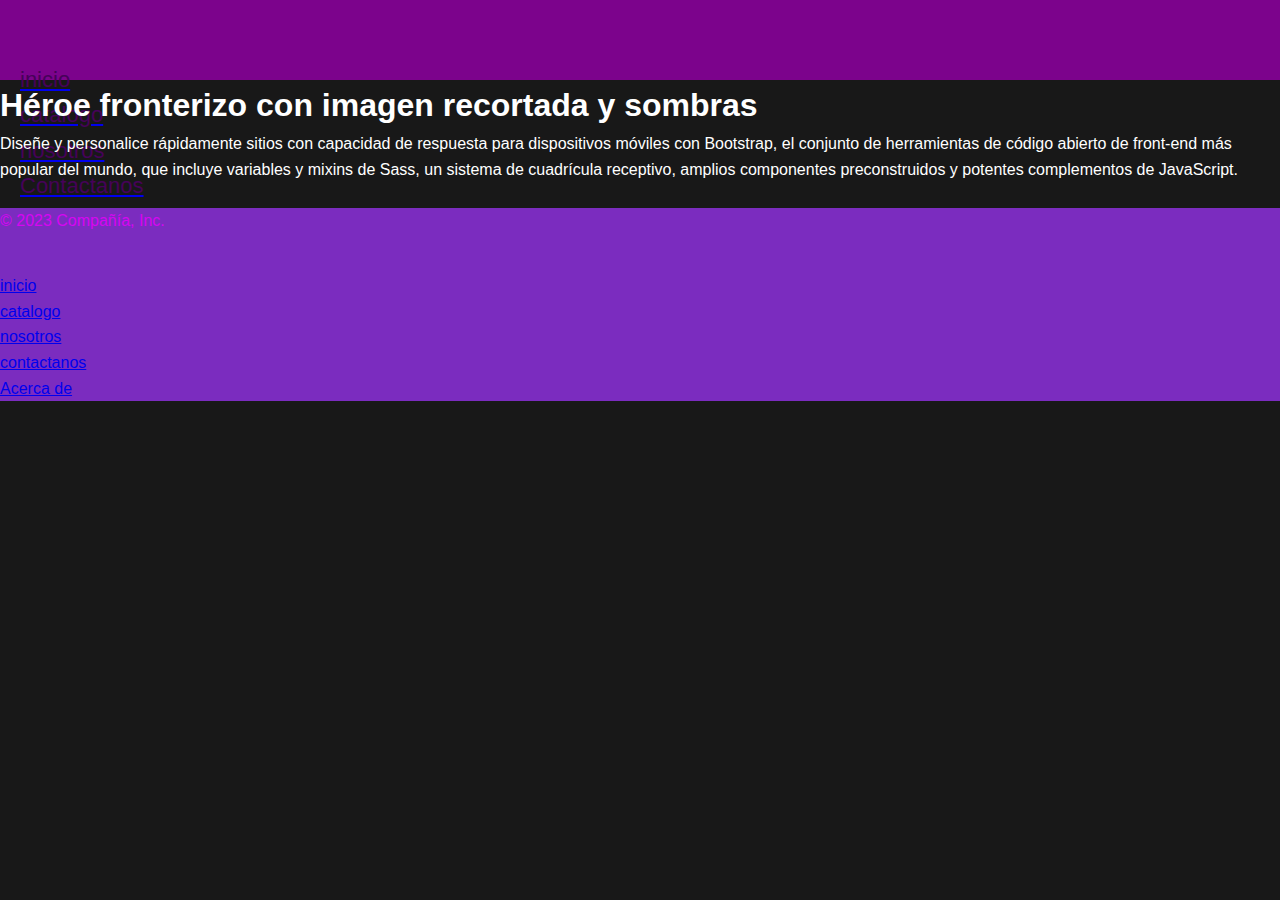
==== pages/catalogo.html @ ea8c313d "ya voy a poner tdo de boostrap" ====
<!DOCTYPE html>
<html lang="es">

<head>
    <meta charset="UTF-8">
    <meta http-equiv="X-UA-Compatible" content="IE=edge">
    <meta name="viewport" content="width=device-width, initial-scale=1.0">
    <title>Document</title>
    <link rel="stylesheet" href="https://cdnjs.cloudflare.com/ajax/libs/font-awesome/6.4.0/css/all.min.css"
        integrity="sha512-iecdLmaskl7CVkqkXNQ/ZH/XLlvWZOJyj7Yy7tcenmpD1ypASozpmT/E0iPtmFIB46ZmdtAc9eNBvH0H/ZpiBw=="
        crossorigin="anonymous" referrerpolicy="no-referrer">
        <link href="https://cdn.jsdelivr.net/npm/bootstrap@5.3.0/dist/css/bootstrap.min.css" rel="stylesheet" integrity="sha384-9ndCyUaIbzAi2FUVXJi0CjmCapSmO7SnpJef0486qhLnuZ2cdeRhO02iuK6FUUVM" crossorigin="anonymous">
        <script src="https://cdn.jsdelivr.net/npm/bootstrap@5.3.0/dist/js/bootstrap.bundle.min.js" integrity="sha384-geWF76RCwLtnZ8qwWowPQNguL3RmwHVBC9FhGdlKrxdiJJigb/j/68SIy3Te4Bkz" crossorigin="anonymous"></script>

    <link rel="stylesheet" href="https://cdnjs.cloudflare.com/ajax/libs/font-awesome/6.4.0/css/all.min.css"
        integrity="sha512-iecdLmaskl7CVkqkXNQ/ZH/XLlvWZOJyj7Yy7tcenmpD1ypASozpmT/E0iPtmFIB46ZmdtAc9eNBvH0H/ZpiBw=="
        crossorigin="anonymous" referrerpolicy="no-referrer">
    <link rel="stylesheet" href="../estilos.css">
</head>

<body>
    <div>
        <header class="d-flex flex-wrap justify-content-center py-3 mb-4 border-bottom header">
            <a href="/"
                class="d-flex align-items-center mb-3 mb-md-0 me-md-auto link-body-emphasis text-decoration-none">
                <svg class="bi me-2" width="40" height="32">
                    <use xlink:href="#bootstrap"></use>
                </svg>
                
            </a>

            <ul class="nav nav-pills">
                <li class="nav-item"><a href="../index.html" class="nav-link " aria-current="page">
                        <font style="vertical-align: inherit;">
                            <font style="vertical-align: inherit;" class="textoo" >inicio</font>
                        </font>
                    </a></li>
                <li class="nav-item"><a href="../pages/nosotros.html" class="nav-link">
                        <font style="vertical-align: inherit;">
                            <font style="vertical-align: inherit;" class="textoo" >catalogo</font>
                        </font>
                    </a></li>
                <li class="nav-item"><a href="catalogo.html" class="nav-link active">
                        <font style="vertical-align: inherit;">
                            <font style="vertical-align: inherit;" class="textoo" >nosotros</font>
                        </font>
                    </a></li>
                <li class="nav-item"><a href="contactanos.html" class="nav-link">
                        <font style="vertical-align: inherit;">
                            <font style="vertical-align: inherit;" class="textoo" >Contactanos</font>
                        </font>
                    </a></li>

            </ul>
        </header>
    </div>


    </div>
    <div class=" my-5">
        <div class="row p-4 pb-0 pe-lg-0 pt-lg-5 align-items-center rounded-3 border shadow-lg">
            <div class="col-lg-7 p-3 p-lg-5 pt-lg-3">
                <h1 class="display-4 fw-bold lh-1 text-body-emphasis">
                    <font style="vertical-align: inherit;">
                        <font style="vertical-align: inherit;">Héroe fronterizo con imagen recortada y sombras</font>
                    </font>
                </h1>
                <p class="lead">
                    <font style="vertical-align: inherit;">
                        <font style="vertical-align: inherit;">Diseñe y personalice rápidamente sitios con capacidad de
                            respuesta para dispositivos móviles con Bootstrap, el conjunto de herramientas de código
                            abierto de front-end más popular del mundo, que incluye variables y mixins de Sass, un
                            sistema de cuadrícula receptivo, amplios componentes preconstruidos y potentes complementos
                            de JavaScript.</font>
                    </font>
                </p>

            </div>
            <div class="col-lg-4 offset-lg-1 p-0 overflow-hidden shadow-lg">
                <img class="rounded-lg-3" src="../img/boquita.jpeg" alt="" width="720">
            </div>
        </div>
    </div>





























































































































            <!-- footer-->
        
            <footer class="d-flex flex-wrap justify-content-between align-items-center py-3 my-4 border-top footer">
                <p class="col-md-4 mb-0 text-body-secondary">
                    <font style="vertical-align: inherit;">
                        <font style="vertical-align: inherit;">© 2023 Compañía, Inc.</font>
                    </font>
                </p>

                <a href="/"
                    class="col-md-4 d-flex align-items-center justify-content-center mb-3 mb-md-0 me-md-auto link-body-emphasis text-decoration-none">
                    <svg class="bi me-2" width="40" height="32">
                        <use xlink:href="#bootstrap"></use>
                    </svg>
                </a>

                <ul class="nav col-md-4 justify-content-end">
                    <li class="nav-item"><a href="index.html" class="nav-link px-2 text-body-secondary">
                            <font style="vertical-align: inherit;">
                                <font style="vertical-align: inherit;">inicio</font>
                            </font>
                        </a></li>
                    <li class="nav-item"><a href="pages/nosotros.html" class="nav-link px-2 text-body-secondary">
                            <font style="vertical-align: inherit;">
                                <font style="vertical-align: inherit;">catalogo</font>
                            </font>
                        </a></li>
                    <li class="nav-item"><a href="pages/catalogo.html" class="nav-link px-2 text-body-secondary">
                            <font style="vertical-align: inherit;">
                                <font style="vertical-align: inherit;">nosotros</font>
                            </font>
                        </a></li>
                    <li class="nav-item"><a href="pages/contactanos.html" class="nav-link px-2 text-body-secondary">
                            <font style="vertical-align: inherit;">
                                <font style="vertical-align: inherit;">contactanos</font>
                            </font>
                        </a></li>
                    <li class="nav-item"><a href="#" class="nav-link px-2 text-body-secondary">
                            <font style="vertical-align: inherit;">
                                <font style="vertical-align: inherit;">Acerca de</font>
                            </font>
                        </a></li>
                </ul>
            </footer>

</body>

</html>
---- estilos.css ----
* {
  margin: 0;
  padding: 0;
  box-sizing: border-box;
}

body {
  background-color: #7B2CBF;
}

.puffs-adultos {
  width: 100%;
  min-height: 200px;
  background-color: #ffffff;
}

h3 {
  font-family: Verdana, Geneva, Tahoma, sans-serif;
  font-size: 25px;
  text-transform: uppercase;
  margin-bottom: 25px;
}

.header {
  background-color: rgb(154, 3, 255);
  height: 80px;
  width: 100%;
  padding: 20px;
  font-size: 22px;
  font-family: Verdana, Geneva, Tahoma, sans-serif;
}

h2 {
  text-align: center;
  background-color: green;
  color: #fff;
  padding: 20px;
}

.img {
  border: 0;
  padding: 0%;
}

.datos {
  display: flex;
  display: inline-flex;
}

.barra ul li {
  list-style: none;
  display: inline-block;
}

.barra {
  float: right;
}

.logo {
  float: left;
  font-weight: bold;
  text-transform: uppercase;
  color: #fff;
}

.barra a {
  color: #fff;
  text-decoration: none;
}

img {
  border: #2c27bc;
}

h2 {
  background-color: orange;
  text-align: center;
  font-family: Verdana, Geneva, Tahoma, sans-serif;
  padding: 20px;
  text-transform: uppercase;
}

.cabeseros {
  background-color: #e0aaff;
  border: 10px solid rgb(92, 53, 232);
  height: 500px;
  width: 400px;
  border: #c77dff #7B2CBF rgb(138, 81, 191) rgb(134, 28, 205);
}

.sec2 {
  color: #7B2CBF;
  text-align: center;
  size: 15px;
  font-size: 25px;
}

form {
  text-align: center;
  text-decoration: #e0aaff;
  display: flexbox;
  margin-top: 0em;
  border: 8px solid #0d0c0c;
}

iframe {
  text-decoration: solid;
}

h2 {
  text-align: center;
  background-color: rgb(82, 1, 152);
  color: #fff;
  padding: 20px;
}

* {
  margin: 0;
  padding: 0;
  box-sizing: border-box;
}

hoja de estilo de user-agent div {
  display: block;
}

:host,
:root {
  --fa-style-family-classic: "Font Awesome 6 Free";
  --fa-font-solid: normal 900 1em/1 "Font Awesome 6 Free";
}

:host,
:root {
  --fa-font-regular: normal 400 1em/1 "Font Awesome 6 Free";
}

:host,
:root {
  --fa-style-family-brands: "Font Awesome 6 Brands";
  --fa-font-brands: normal 400 1em/1 "Font Awesome 6 Brands";
}

.sec {
  background-color: #333;
  width: 100%;
  height: 700px;
}

.footer{
  background-color: #7B2CBF !important;
  color: #D705F2!important;
}
.header{
  background-color:#7C038C!important;
  color: #8306f1 !important;
  
}
.textoo{
  color: #460259 !important;
}



.fa-brands,
.fab {
  font-weight: 400;
}


h2 {
  text-align: center;
  font-family: Verdana, Geneva, Tahoma, sans-serif;
  padding: 20px;
  text-transform: uppercase;
}

section {
  display: flex;
  justify-content: center;
  gap: 20px;
}

.card {
  width: 30%;
  background-color: #333;
  color: #fff;
  padding: 20px;
  border: 3px solid orange;
}

.card__img {
  height: 450px;
  background-image: url(img/rojo.jpeg);
  background-size: cover;
  background-position: center;
}

.card-1 {
  background-image: url(img/puff\ violeta.JPG);
}

.card-4 {
  background-image: url(img/verde\ editado.jpeg);
}

.card-3 {
  background-image: url(img/mesas\ 3\ colores.jpeg);
}

.card-2 {
  background-image: url(img/boca.JPG);
}

.card-5 {
  background-image: url(img/juego\ blanco.JPG);
}

.card-6 {
  background-image: url(img/aqua\ a\ rallas.jpeg);
}

.card-7 {
  background-image: url(img/chenill\ aqua\ puff.JPG);
}

.card-8 {
  background-image: url(img/juego\ rojo.JPG);
}

.card-9 {
  background-image: url(img/puff\ amarillo.JPG);
}

.card__title {
  text-align: center;
  color: orange;
  text-transform: uppercase;
  font-family: Verdana, Geneva, Tahoma, sans-serif;
  font-size: 25px;
  margin-bottom: 15px;
}

.card__desc {
  font-family: "Gill Sans", "Gill Sans MT", Calibri, "Trebuchet MS", sans-serif;
  text-align: justify;
  margin-bottom: 15px;
}

.card__boton {
  color: #fff;
  text-decoration: none;
  background-color: orange;
  text-shadow: 0 0 5px #000;
  width: 100%;
  display: block;
  text-align: center;
  padding: 10px;
}

.card__boton:hover {
  background-color: #000;
}


.card--xl {
  width: 100%;
}

.card__boton--md {
  text-transform: uppercase;
}

.card__img--img1 {
  background-image: url(img/man-gbfe96f147_1920.jpg);
  border: 3px solid orange;
  height: 350px;
}

.card--md {
  width: 50%;
}

.galeria {
  width: 100%;
  background-color: gray;
  display: flex;
  flex-wrap: wrap;
  justify-content: center;
  padding: 25px;
}

.container {
  border: solid 1px rgba(255, 255, 255, 0.2);
}

table {
  color: white;
  font-size: 14px;
  table-layout: fixed;
  border-collapse: collapse;
}

thead {
  background: rgba(243, 140, 210, 0.4);
}

th {
  padding: 20px 15px;
  font-weight: 700;
  text-transform: uppercase;
}

td {
  padding: 15px;
  border-bottom: solid 1px rgba(255, 255, 255, 0.2);
}

tbody tr {
  cursor: pointer;
}

tbody tr:hover {
  background: rgba(243, 103, 199, 0.4);
}

* {
  box-sizing: border-box;
}

body {
  background: #181818;
  color: #fff;
  line-height: 1.6;
  font-family: "Quicksand", sans-serif;
  padding: 0;
}

.container {
  max-width: 1170px;
  margin-left: auto;
  margin-right: auto;
  padding: 1.5em;
}

ul {
  list-style: none;
  padding: 0;
}

.logo {
  text-align: center;
  font-size: 2em;
}

.contact-wrapper {
  box-shadow: 0 0 20px 0 rgba(255, 255, 255, 0.3);
}

.contact-wrapper > * {
  padding: 1em;
}

.contact-form {
  background: #222222;
}

.contact-form form {
  display: grid;
  grid-template-columns: 1fr 1fr;
}

.contact-form form label {
  display: block;
}

.contact-form form p {
  margin: 0;
  padding: 1em;
}

.contact-form form .block {
  grid-column: 1/3;
}

.contact-form form button,
.contact-form form input,
.contact-form form textarea {
  width: 100%;
  padding: 0.7em;
  border: none;
  background: none;
  outline: 0;
  color: #fff;
  border-bottom: 1px solid #d63031;
}

.contact-form form button {
  background: #B70E21;
  border: 0;
  text-transform: uppercase;
  padding: 1em;
}

.contact-form form button:hover,
.contact-form form button:focus {
  background: #d63031;
  color: #fff;
  transition: background-color 1s ease-out;
  outline: 0;
}

/* CONTACT INFO */
.contact-info {
  background-color: #8306f1;
}

/* LARGE SIZE */
@media (min-width: 700px) {
  body {
    padding: 0, 1;
  }
  .contact-wrapper {
    display: grid;
    grid-template-columns: 2fr 1fr;
  }
  .contact-wrapper > * {
    padding: 2em;
  }
  .contact-info h4,
  .contact-info ul,
  .contact-info p {
    text-align: left;
  }
}
.fondo-sobrenosotros {
  margin-top: 100px;
  width: 50%;
  background-color: #333;
  color: #fff;
  border: 3px solid orange;
}

.imagen {
  display: flex;
  width: 480px;
  height: 250px;
  padding: 20px;
}
.marketing{
  padding: 20px;
}
/*# sourceMappingURL=estilos.css.map */
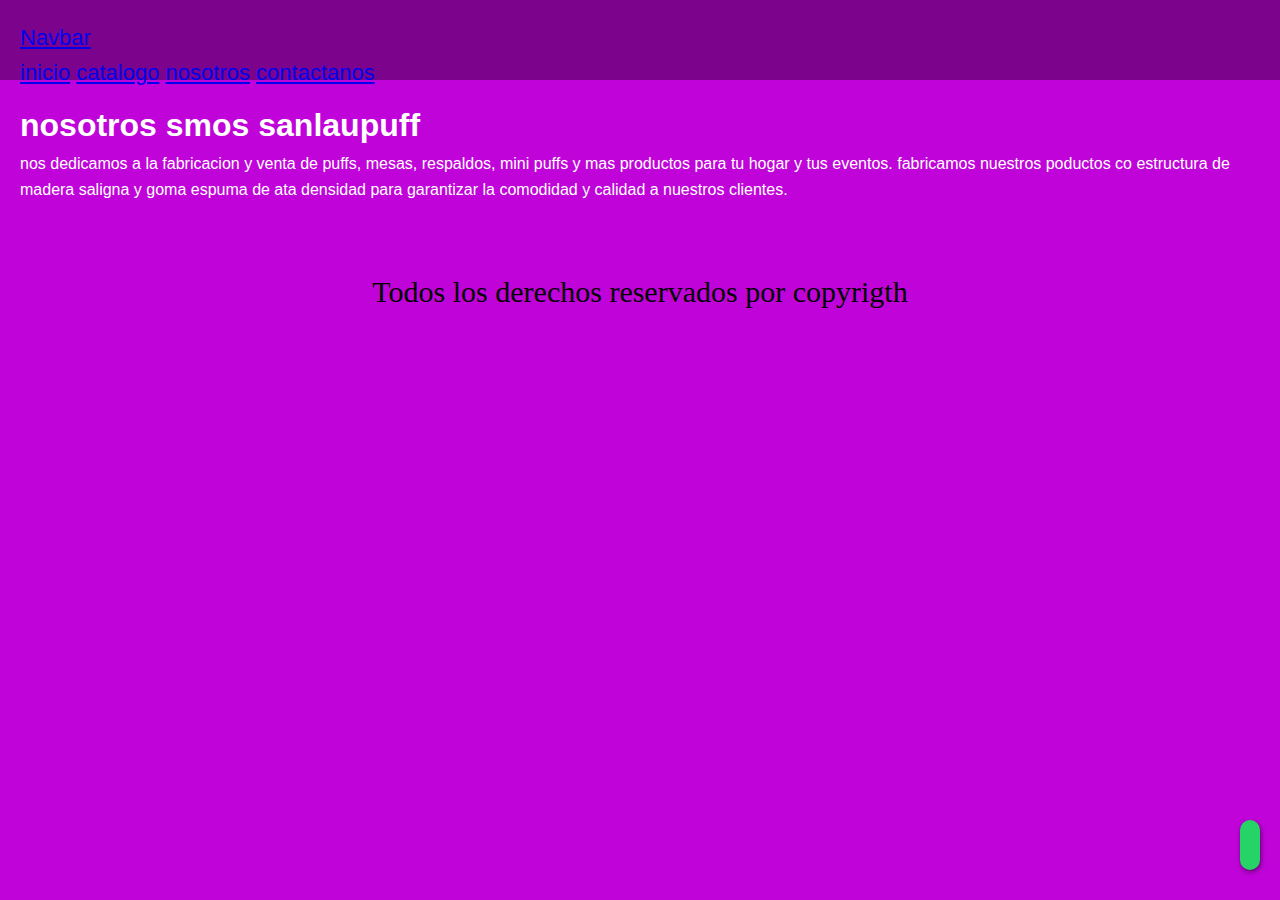
==== commit e53944f4: "ya esta el navvar" ====
--- a/pages/catalogo.html
+++ b/pages/catalogo.html
@@ -9,8 +9,11 @@
     <link rel="stylesheet" href="https://cdnjs.cloudflare.com/ajax/libs/font-awesome/6.4.0/css/all.min.css"
         integrity="sha512-iecdLmaskl7CVkqkXNQ/ZH/XLlvWZOJyj7Yy7tcenmpD1ypASozpmT/E0iPtmFIB46ZmdtAc9eNBvH0H/ZpiBw=="
         crossorigin="anonymous" referrerpolicy="no-referrer">
-        <link href="https://cdn.jsdelivr.net/npm/bootstrap@5.3.0/dist/css/bootstrap.min.css" rel="stylesheet" integrity="sha384-9ndCyUaIbzAi2FUVXJi0CjmCapSmO7SnpJef0486qhLnuZ2cdeRhO02iuK6FUUVM" crossorigin="anonymous">
-        <script src="https://cdn.jsdelivr.net/npm/bootstrap@5.3.0/dist/js/bootstrap.bundle.min.js" integrity="sha384-geWF76RCwLtnZ8qwWowPQNguL3RmwHVBC9FhGdlKrxdiJJigb/j/68SIy3Te4Bkz" crossorigin="anonymous"></script>
+    <link href="https://cdn.jsdelivr.net/npm/bootstrap@5.3.0/dist/css/bootstrap.min.css" rel="stylesheet"
+        integrity="sha384-9ndCyUaIbzAi2FUVXJi0CjmCapSmO7SnpJef0486qhLnuZ2cdeRhO02iuK6FUUVM" crossorigin="anonymous">
+    <script src="https://cdn.jsdelivr.net/npm/bootstrap@5.3.0/dist/js/bootstrap.bundle.min.js"
+        integrity="sha384-geWF76RCwLtnZ8qwWowPQNguL3RmwHVBC9FhGdlKrxdiJJigb/j/68SIy3Te4Bkz"
+        crossorigin="anonymous"></script>
 
     <link rel="stylesheet" href="https://cdnjs.cloudflare.com/ajax/libs/font-awesome/6.4.0/css/all.min.css"
         integrity="sha512-iecdLmaskl7CVkqkXNQ/ZH/XLlvWZOJyj7Yy7tcenmpD1ypASozpmT/E0iPtmFIB46ZmdtAc9eNBvH0H/ZpiBw=="
@@ -19,41 +22,24 @@
 </head>
 
 <body>
-    <div>
-        <header class="d-flex flex-wrap justify-content-center py-3 mb-4 border-bottom header">
-            <a href="/"
-                class="d-flex align-items-center mb-3 mb-md-0 me-md-auto link-body-emphasis text-decoration-none">
-                <svg class="bi me-2" width="40" height="32">
-                    <use xlink:href="#bootstrap"></use>
-                </svg>
-                
-            </a>
-
-            <ul class="nav nav-pills">
-                <li class="nav-item"><a href="../index.html" class="nav-link " aria-current="page">
-                        <font style="vertical-align: inherit;">
-                            <font style="vertical-align: inherit;" class="textoo" >inicio</font>
-                        </font>
-                    </a></li>
-                <li class="nav-item"><a href="../pages/nosotros.html" class="nav-link">
-                        <font style="vertical-align: inherit;">
-                            <font style="vertical-align: inherit;" class="textoo" >catalogo</font>
-                        </font>
-                    </a></li>
-                <li class="nav-item"><a href="catalogo.html" class="nav-link active">
-                        <font style="vertical-align: inherit;">
-                            <font style="vertical-align: inherit;" class="textoo" >nosotros</font>
-                        </font>
-                    </a></li>
-                <li class="nav-item"><a href="contactanos.html" class="nav-link">
-                        <font style="vertical-align: inherit;">
-                            <font style="vertical-align: inherit;" class="textoo" >Contactanos</font>
-                        </font>
-                    </a></li>
-
-            </ul>
-        </header>
-    </div>
+    <nav class="header navbar navbar-expand-lg bg-body-tertiary">
+        <div class="container-fluid">
+            <a class="navbar-brand" href="#">Navbar</a>
+            <button class="navbar-toggler" type="button" data-bs-toggle="collapse" data-bs-target="#navbarNavAltMarkup"
+                aria-controls="navbarNavAltMarkup" aria-expanded="false" aria-label="Toggle navigation">
+                <span class="navbar-toggler-icon"></span>
+            </button>
+            <div class="collapse navbar-collapse" id="navbarNavAltMarkup">
+                <div class="navbar-nav">
+                    <a class="nav-link active" aria-current="page" href="../index.html">inicio</a>
+                    <a class="nav-link" href="nosotros.html">catalogo</a>
+                    <a class="nav-link" href="catalogo.html">nosotros</a>
+                    <a class="nav-link " href="contactanos.html">contactanos</a>
+                </div>
+            </div>
+        </div>
+    </nav>
+    
 
 
     </div>
@@ -62,16 +48,14 @@
             <div class="col-lg-7 p-3 p-lg-5 pt-lg-3">
                 <h1 class="display-4 fw-bold lh-1 text-body-emphasis">
                     <font style="vertical-align: inherit;">
-                        <font style="vertical-align: inherit;">Héroe fronterizo con imagen recortada y sombras</font>
+                        <font style="vertical-align: inherit;">nosotros smos sanlaupuff</font>
                     </font>
                 </h1>
                 <p class="lead">
                     <font style="vertical-align: inherit;">
-                        <font style="vertical-align: inherit;">Diseñe y personalice rápidamente sitios con capacidad de
-                            respuesta para dispositivos móviles con Bootstrap, el conjunto de herramientas de código
-                            abierto de front-end más popular del mundo, que incluye variables y mixins de Sass, un
-                            sistema de cuadrícula receptivo, amplios componentes preconstruidos y potentes complementos
-                            de JavaScript.</font>
+                        <font style="vertical-align: inherit;">nos dedicamos a la fabricacion y venta de puffs, mesas, respaldos, mini puffs y mas productos para tu hogar y tus eventos.
+                            fabricamos nuestros poductos co estructura de madera saligna y goma espuma de ata densidad para garantizar la comodidad y calidad a nuestros clientes.
+                            
                     </font>
                 </p>
 
@@ -205,51 +189,33 @@
 
 
 
-
-            <!-- footer-->
-        
-            <footer class="d-flex flex-wrap justify-content-between align-items-center py-3 my-4 border-top footer">
-                <p class="col-md-4 mb-0 text-body-secondary">
-                    <font style="vertical-align: inherit;">
-                        <font style="vertical-align: inherit;">© 2023 Compañía, Inc.</font>
-                    </font>
-                </p>
-
-                <a href="/"
-                    class="col-md-4 d-flex align-items-center justify-content-center mb-3 mb-md-0 me-md-auto link-body-emphasis text-decoration-none">
-                    <svg class="bi me-2" width="40" height="32">
-                        <use xlink:href="#bootstrap"></use>
-                    </svg>
-                </a>
-
-                <ul class="nav col-md-4 justify-content-end">
-                    <li class="nav-item"><a href="index.html" class="nav-link px-2 text-body-secondary">
-                            <font style="vertical-align: inherit;">
-                                <font style="vertical-align: inherit;">inicio</font>
-                            </font>
-                        </a></li>
-                    <li class="nav-item"><a href="pages/nosotros.html" class="nav-link px-2 text-body-secondary">
-                            <font style="vertical-align: inherit;">
-                                <font style="vertical-align: inherit;">catalogo</font>
-                            </font>
-                        </a></li>
-                    <li class="nav-item"><a href="pages/catalogo.html" class="nav-link px-2 text-body-secondary">
-                            <font style="vertical-align: inherit;">
-                                <font style="vertical-align: inherit;">nosotros</font>
-                            </font>
-                        </a></li>
-                    <li class="nav-item"><a href="pages/contactanos.html" class="nav-link px-2 text-body-secondary">
-                            <font style="vertical-align: inherit;">
-                                <font style="vertical-align: inherit;">contactanos</font>
-                            </font>
-                        </a></li>
-                    <li class="nav-item"><a href="#" class="nav-link px-2 text-body-secondary">
-                            <font style="vertical-align: inherit;">
-                                <font style="vertical-align: inherit;">Acerca de</font>
-                            </font>
-                        </a></li>
-                </ul>
-            </footer>
+<!-- boton what's app | linea en scss: 1149  -->
+<aside>
+    <a href="https://wa.me/+5491162980513" class="whatsapp-button animate__animated animate__bounceInUp animate__faster"
+        target="_blank">
+        <i class="fa-brands fa-whatsapp fa-2xl" style="color: white;"></i>
+    </a>
+</aside>
+
+    <!-- footer-->
+
+    <footer>
+        <p>Todos los derechos reservados por copyrigth</p>
+        <div class="redes">
+            <a href="https://www.facebook.com/profile.php?id=100054760510126"><i class="fa-brands fa-facebook"></i></a>
+            <a href="https://www.instagram.com/sanlaupuff/"><i class="fa-brands fa-instagram"></i></a>
+            <a href="https://walink.co/624b8c"><i class="fa-brands fa-whatsapp"></i></a>
+        </div>
+    </footer>
+    <script src="https://cdn.jsdelivr.net/npm/jquery@3.5.1/dist/jquery.slim.min.js"
+        integrity="sha384-DfXdz2htPH0lsSSs5nCTpuj/zy4C+OGpamoFVy38MVBnE+IbbVYUew+OrCXaRkfj"
+        crossorigin="anonymous"></script>
+    <script src="https://cdn.jsdelivr.net/npm/popper.js@1.16.1/dist/umd/popper.min.js"
+        integrity="sha384-9/reFTGAW83EW2RDu2S0VKaIzap3H66lZH81PoYlFhbGU+6BZp6G7niu735Sk7lN"
+        crossorigin="anonymous"></script>
+    <script src="https://cdn.jsdelivr.net/npm/bootstrap@4.6.2/dist/js/bootstrap.min.js"
+        integrity="sha384-+sLIOodYLS7CIrQpBjl+C7nPvqq+FbNUBDunl/OZv93DB7Ln/533i8e/mZXLi/P+"
+        crossorigin="anonymous"></script>
 
 </body>
 
--- a/estilos.css
+++ b/estilos.css
@@ -37,7 +37,21 @@
   padding: 20px;
 }
 
-.img {
+.footer {
+  background-color: #7B2CBF !important;
+  color: #D705F2 !important;
+}
+
+.header {
+  background-color: #7C038C !important;
+  color: #8306f1 !important;
+}
+
+.textoo {
+  color: #460259 !important;
+}
+
+* {
   border: 0;
   padding: 0%;
 }
@@ -45,6 +59,10 @@
 .datos {
   display: flex;
   display: inline-flex;
+}
+
+.imagen {
+  width: 100%;
 }
 
 .barra ul li {
@@ -120,25 +138,18 @@
   box-sizing: border-box;
 }
 
-hoja de estilo de user-agent div {
-  display: block;
-}
-
-:host,
-:root {
-  --fa-style-family-classic: "Font Awesome 6 Free";
-  --fa-font-solid: normal 900 1em/1 "Font Awesome 6 Free";
-}
-
-:host,
-:root {
-  --fa-font-regular: normal 400 1em/1 "Font Awesome 6 Free";
-}
-
-:host,
-:root {
-  --fa-style-family-brands: "Font Awesome 6 Brands";
-  --fa-font-brands: normal 400 1em/1 "Font Awesome 6 Brands";
+.caja {
+  height: 350px;
+  width: 350%;
+  background-color: purple;
+  border: 2px solid #460259;
+  color: #C004D9;
+  text-align: center;
+  line-height: 120px;
+  font-weight: bold;
+  text-transform: uppercase;
+  font-size: 20px;
+  flex-basis: 280px;
 }
 
 .sec {
@@ -147,26 +158,24 @@
   height: 700px;
 }
 
-.footer{
-  background-color: #7B2CBF !important;
-  color: #D705F2!important;
-}
-.header{
-  background-color:#7C038C!important;
-  color: #8306f1 !important;
-  
-}
-.textoo{
-  color: #460259 !important;
-}
-
-
+footer p {
+  margin-bottom: 20px;
+}
 
 .fa-brands,
 .fab {
   font-weight: 400;
 }
 
+.subir {
+  position: fixed;
+  right: 40px;
+  bottom: 40px;
+  background-color: orange;
+  padding: 10px;
+  box-shadow: 0 0 5px #fff, 0 0 5px #fff;
+  color: #fff;
+}
 
 h2 {
   text-align: center;
@@ -196,89 +205,40 @@
   background-position: center;
 }
 
-.card-1 {
+.caja1 {
   background-image: url(img/puff\ violeta.JPG);
 }
 
-.card-4 {
+.caja4 {
   background-image: url(img/verde\ editado.jpeg);
 }
 
-.card-3 {
+.caja3 {
   background-image: url(img/mesas\ 3\ colores.jpeg);
 }
 
-.card-2 {
+.caja2 {
   background-image: url(img/boca.JPG);
 }
 
-.card-5 {
+.caja5 {
   background-image: url(img/juego\ blanco.JPG);
 }
 
-.card-6 {
+.caja6 {
   background-image: url(img/aqua\ a\ rallas.jpeg);
 }
 
-.card-7 {
+.caja7 {
   background-image: url(img/chenill\ aqua\ puff.JPG);
 }
 
-.card-8 {
+.caja8 {
   background-image: url(img/juego\ rojo.JPG);
 }
 
-.card-9 {
+.caja9 {
   background-image: url(img/puff\ amarillo.JPG);
-}
-
-.card__title {
-  text-align: center;
-  color: orange;
-  text-transform: uppercase;
-  font-family: Verdana, Geneva, Tahoma, sans-serif;
-  font-size: 25px;
-  margin-bottom: 15px;
-}
-
-.card__desc {
-  font-family: "Gill Sans", "Gill Sans MT", Calibri, "Trebuchet MS", sans-serif;
-  text-align: justify;
-  margin-bottom: 15px;
-}
-
-.card__boton {
-  color: #fff;
-  text-decoration: none;
-  background-color: orange;
-  text-shadow: 0 0 5px #000;
-  width: 100%;
-  display: block;
-  text-align: center;
-  padding: 10px;
-}
-
-.card__boton:hover {
-  background-color: #000;
-}
-
-
-.card--xl {
-  width: 100%;
-}
-
-.card__boton--md {
-  text-transform: uppercase;
-}
-
-.card__img--img1 {
-  background-image: url(img/man-gbfe96f147_1920.jpg);
-  border: 3px solid orange;
-  height: 350px;
-}
-
-.card--md {
-  width: 50%;
 }
 
 .galeria {
@@ -289,6 +249,12 @@
   justify-content: center;
   padding: 25px;
 }
+.a{
+  height: 450px !important;
+}
+.b{
+  height: 450px !important;
+}
 
 .container {
   border: solid 1px rgba(255, 255, 255, 0.2);
@@ -329,20 +295,13 @@
 }
 
 body {
-  background: #181818;
+  background: #C004D9;
   color: #fff;
   line-height: 1.6;
   font-family: "Quicksand", sans-serif;
   padding: 0;
 }
 
-.container {
-  max-width: 1170px;
-  margin-left: auto;
-  margin-right: auto;
-  padding: 1.5em;
-}
-
 ul {
   list-style: none;
   padding: 0;
@@ -362,7 +321,7 @@
 }
 
 .contact-form {
-  background: #222222;
+  background: #D705F2;
 }
 
 .contact-form form {
@@ -392,11 +351,11 @@
   background: none;
   outline: 0;
   color: #fff;
-  border-bottom: 1px solid #d63031;
+  border-bottom: 1px solid #D705F2;
 }
 
 .contact-form form button {
-  background: #B70E21;
+  background: #7C038C;
   border: 0;
   text-transform: uppercase;
   padding: 1em;
@@ -404,7 +363,7 @@
 
 .contact-form form button:hover,
 .contact-form form button:focus {
-  background: #d63031;
+  background: #C004D9;
   color: #fff;
   transition: background-color 1s ease-out;
   outline: 0;
@@ -415,39 +374,107 @@
   background-color: #8306f1;
 }
 
-/* LARGE SIZE */
-@media (min-width: 700px) {
-  body {
-    padding: 0, 1;
-  }
-  .contact-wrapper {
-    display: grid;
-    grid-template-columns: 2fr 1fr;
-  }
-  .contact-wrapper > * {
-    padding: 2em;
-  }
-  .contact-info h4,
-  .contact-info ul,
-  .contact-info p {
-    text-align: left;
-  }
-}
 .fondo-sobrenosotros {
   margin-top: 100px;
   width: 50%;
-  background-color: #333;
-  color: #fff;
-  border: 3px solid orange;
-}
-
-.imagen {
+  background-color: #C004D9;
+  color: #fff;
+  border: 3px solid #460259;
+}
+
+footer {
+  height: auto;
+  width: 100%;
+  background-color: #C004D9;
+  color: #000000;
+  text-align: center;
+  padding: 20px;
+  font-size: 30px;
+  font-family: Reenie beanie, cursive;
+  justify-content: center;
+}
+
+header {
+  background-color: #9d0ee5;
+  padding: 10px 10px;
+  font-size: 25px;
+}
+
+nav {
+  background-color: #7C038C !important;
+}
+
+.my-5 {
+  padding: 20px;
+}
+
+.caja {
+  background-size: cover;
+  background-position: center;
+}
+
+.contenedor-2 {
+  width: 150% !important;
+  height: 200px;
+  background-size: cover;
+}
+.whatsapp-button {
+  position: fixed;
+  bottom: 30px;
+  right: 20px;
+  background-color: #25d366;
+  box-shadow: 1px 2px 5px rgba(0, 0, 0, 0.5);
+  color: rgb(255, 255, 255);
+  padding: 25px 10px;
+  border-radius: 100px;
+  text-decoration: none;
   display: flex;
-  width: 480px;
-  height: 250px;
-  padding: 20px;
-}
-.marketing{
-  padding: 20px;
+  align-items: center;
+}
+
+.whatsapp-button:hover {
+  background-color: rgba(37, 211, 101, 0.768627451);
 }
 /*# sourceMappingURL=estilos.css.map */
+
+.navbar {
+  background-color: rgb(16, 16, 48);
+  margin-bottom: 0px;
+}
+.navbar .nav-item a {
+  color: rgb(255, 255, 255);
+  text-transform: uppercase;
+  font-size: 13px;
+  padding: 10px 15px;
+  font-family: "Roboto", sans-serif;
+}
+.navbar .nav-item a:hover {
+  color: grey;
+  background-color: rgba(53, 58, 56, 0.493);
+  border-radius: 5px;
+}
+
+.dropdown-menu {
+  border-radius: 0;
+}
+
+.bg-zafiro {
+  background-color: rgb(16, 16, 48);
+}
+
+.logo-scroll {
+  width: 120px !important;
+  height: 37px !important;
+}
+.contacto {
+  background-color: #550bab;
+}
+
+.contacto2 {
+  height: 100px;
+  width: 100%;
+
+}
+.sanlaupuff{
+  color: #7C038C;
+}